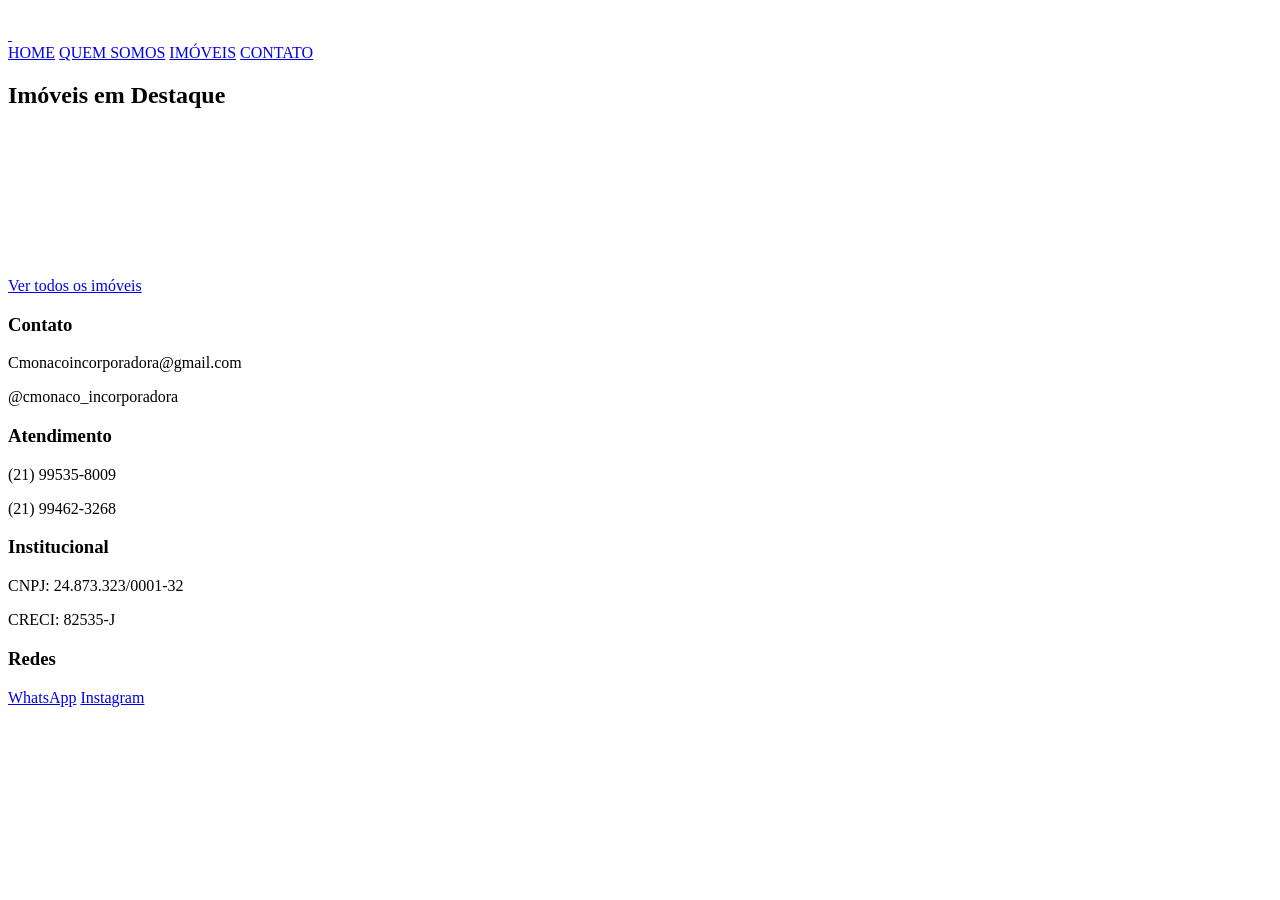
==== src/main/resources/templates/index.html @ 40f6db29 "fix imagens definitivo" ====
<!DOCTYPE html>
<html xmlns:th="http://www.thymeleaf.org">
<head>
    <meta charset="UTF-8">
    <meta name="viewport" content="width=device-width, initial-scale=1.0">
    <title>Home</title>

    <link rel="stylesheet" th:href="@{/css/style.css}">
</head>

<body>

<header class="header-premium">

    <div class="animated-bg">
        <div class="wave wave1"></div>
        <div class="wave wave2"></div>
        <div class="wave wave3"></div>
        <div class="glow"></div>
    </div>

    <div class="header-top">

        <img th:src="@{/img/logo.png}" class="logo">

        <div class="social-header">
            <a href="https://wa.me/5521995358009" target="_blank">
                <img th:src="@{/img/whatsapp.png}">
            </a>

            <a href="https://instagram.com/cmonaco.incorporadora" target="_blank">
                <img th:src="@{/img/instagram.png}">
            </a>
        </div>

    </div>

    <nav class="navbar">
        <a href="/" class="ativo">HOME</a>
        <a href="/quem-somos">QUEM SOMOS</a>
        <a href="/menu">IMÓVEIS</a>
        <a href="/contato">CONTATO</a>
    </nav>

</header>

<section class="destaque">

    <h2 class="titulo">Imóveis em Destaque</h2>

    <div class="grid">

        <!-- PRINCIPAL -->
        <div class="principal"
             th:if="${novos.size() > 0}"
             th:onclick="'window.location.href=\'/imovel/' + ${novos[0].id} + '\''">

            <img th:src="@{'/img/' + ${novos[0].imagens[0]}}">

            <div class="overlay">

                <h3 th:text="${novos[0].titulo}"></h3>

                <p th:text="'R$ ' + ${#numbers.formatDecimal(novos[0].preco,1,'POINT',2,'COMMA')}"></p>

                <div class="info-icons">

                    <div>
                        <img th:src="@{/img/casa.png}">
                        <span th:text="${novos[0].quartos}"></span>
                    </div>

                    <div>
                        <img th:src="@{/img/banheiro.png}">
                        <span th:text="${novos[0].banheiros}"></span>
                    </div>

                    <div>
                        <img th:src="@{/img/garagem.png}">
                        <span th:text="${novos[0].vagas}"></span>
                    </div>

                    <div>
                        <img th:src="@{/img/area.png}">
                        <span th:text="${novos[0].area} + ' m²'"></span>
                    </div>

                </div>

            </div>

        </div>

        <!-- MINI -->
        <div class="lateral">

            <div class="mini"
                 th:each="i, stat : ${novos}"
                 th:if="${stat.index > 0 and stat.index < 3}"
                 th:onclick="'window.location.href=\'/imovel/' + ${i.id} + '\''">

                <img th:src="@{'/img/' + ${i.imagens[0]}}">

                <div class="overlay">
                    <h4 th:text="${i.titulo}"></h4>
                </div>

            </div>

        </div>

    </div>

    <div class="btn-area">
        <a href="/menu" class="btn">Ver todos os imóveis</a>
    </div>

</section>

<footer class="footer">
    <div class="footer-container">

        <div class="footer-col">
            <h3>Contato</h3>
            <p>Cmonacoincorporadora@gmail.com</p>
            <p>@cmonaco_incorporadora</p>
        </div>

        <div class="footer-col">
            <h3>Atendimento</h3>
            <p>(21) 99535-8009</p>
            <p>(21) 99462-3268</p>
        </div>

        <div class="footer-col">
            <h3>Institucional</h3>
            <p>CNPJ: 24.873.323/0001-32</p>
            <p>CRECI: 82535-J</p>
        </div>

        <div class="footer-col social">
            <h3>Redes</h3>
            <a href="https://wa.me/5521995358009" target="_blank">WhatsApp</a>
            <a href="https://instagram.com/cmonaco.incorporadora" target="_blank">Instagram</a>
        </div>

    </div>
</footer>

</body>
</html>
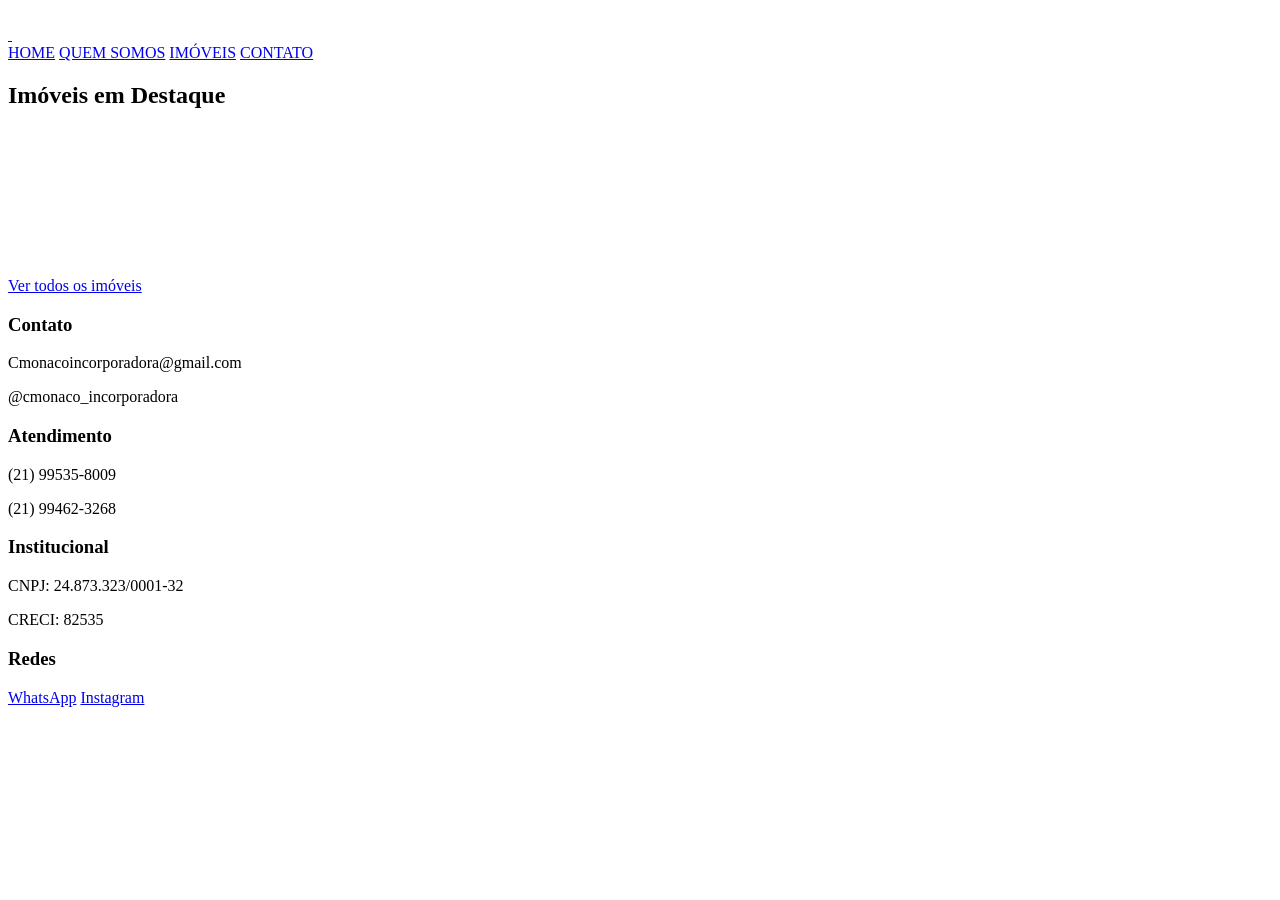
==== commit ade1fe68: "fix mobile css simples" ====
--- a/src/main/resources/templates/index.html
+++ b/src/main/resources/templates/index.html
@@ -12,15 +12,7 @@
 
 <header class="header-premium">
 
-    <div class="animated-bg">
-        <div class="wave wave1"></div>
-        <div class="wave wave2"></div>
-        <div class="wave wave3"></div>
-        <div class="glow"></div>
-    </div>
-
     <div class="header-top">
-
         <img th:src="@{/img/logo.png}" class="logo">
 
         <div class="social-header">
@@ -32,11 +24,10 @@
                 <img th:src="@{/img/instagram.png}">
             </a>
         </div>
-
     </div>
 
     <nav class="navbar">
-        <a href="/" class="ativo">HOME</a>
+        <a href="/">HOME</a>
         <a href="/quem-somos">QUEM SOMOS</a>
         <a href="/menu">IMÓVEIS</a>
         <a href="/contato">CONTATO</a>
@@ -52,19 +43,19 @@
 
         <!-- PRINCIPAL -->
         <div class="principal"
-             th:if="${novos.size() > 0}"
+             th:if="${novos != null and !novos.isEmpty()}"
              th:onclick="'window.location.href=\'/imovel/' + ${novos[0].id} + '\''">
 
-            <img th:src="@{'/img/' + ${novos[0].imagens[0]}}">
+            <!-- 🔥 IMAGEM SEGURA -->
+            <img th:src="${(novos[0].imagens != null and !novos[0].imagens.isEmpty()) 
+                           ? novos[0].imagens[0] 
+                           : '/img/logo.png'}">
 
             <div class="overlay">
-
                 <h3 th:text="${novos[0].titulo}"></h3>
-
                 <p th:text="'R$ ' + ${#numbers.formatDecimal(novos[0].preco,1,'POINT',2,'COMMA')}"></p>
 
                 <div class="info-icons">
-
                     <div>
                         <img th:src="@{/img/casa.png}">
                         <span th:text="${novos[0].quartos}"></span>
@@ -84,9 +75,7 @@
                         <img th:src="@{/img/area.png}">
                         <span th:text="${novos[0].area} + ' m²'"></span>
                     </div>
-
                 </div>
-
             </div>
 
         </div>
@@ -99,7 +88,10 @@
                  th:if="${stat.index > 0 and stat.index < 3}"
                  th:onclick="'window.location.href=\'/imovel/' + ${i.id} + '\''">
 
-                <img th:src="@{'/img/' + ${i.imagens[0]}}">
+                <!-- 🔥 IMAGEM SEGURA -->
+                <img th:src="${(i.imagens != null and !i.imagens.isEmpty()) 
+                               ? i.imagens[0] 
+                               : '/img/logo.png'}">
 
                 <div class="overlay">
                     <h4 th:text="${i.titulo}"></h4>
@@ -135,7 +127,7 @@
         <div class="footer-col">
             <h3>Institucional</h3>
             <p>CNPJ: 24.873.323/0001-32</p>
-            <p>CRECI: 82535-J</p>
+            <p>CRECI: 82535</p>
         </div>
 
         <div class="footer-col social">
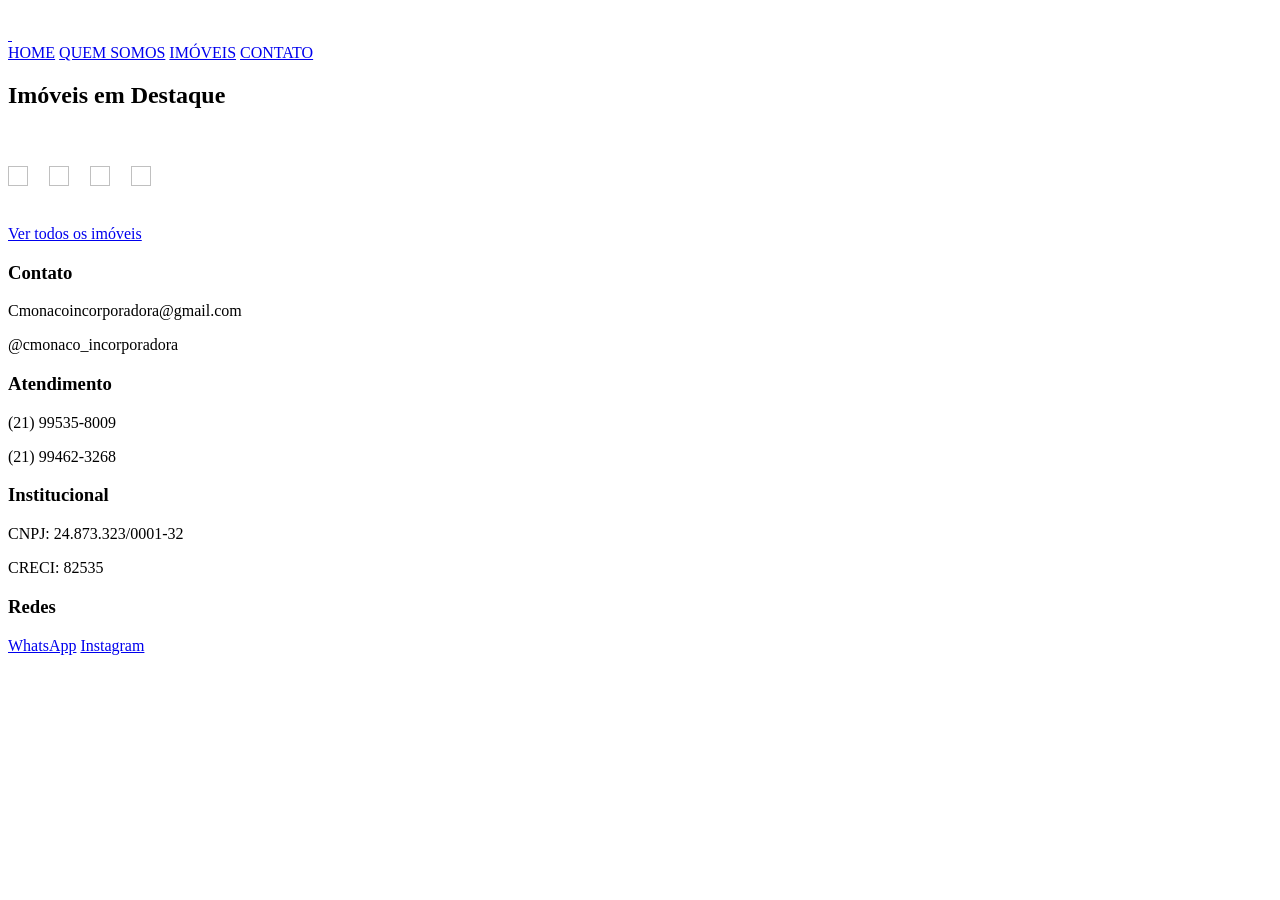
==== commit 570e0c3d: "fix mobile css simples" ====
--- a/src/main/resources/templates/index.html
+++ b/src/main/resources/templates/index.html
@@ -6,6 +6,31 @@
     <title>Home</title>
 
     <link rel="stylesheet" th:href="@{/css/style.css}">
+
+    <!-- 🔥 FIX DOS ICONES DIRETO NO HTML -->
+    <style>
+        .info-icons img {
+            width: 20px !important;
+            height: 20px !important;
+            max-width: 20px !important;
+            max-height: 20px !important;
+            object-fit: contain !important;
+            display: inline-block !important;
+        }
+
+        .info-icons {
+            display: flex !important;
+            gap: 15px !important;
+            align-items: center !important;
+        }
+
+        .info-icons div {
+            display: flex !important;
+            align-items: center !important;
+            gap: 6px !important;
+        }
+    </style>
+
 </head>
 
 <body>
@@ -46,7 +71,6 @@
              th:if="${novos != null and !novos.isEmpty()}"
              th:onclick="'window.location.href=\'/imovel/' + ${novos[0].id} + '\''">
 
-            <!-- 🔥 IMAGEM SEGURA -->
             <img th:src="${(novos[0].imagens != null and !novos[0].imagens.isEmpty()) 
                            ? novos[0].imagens[0] 
                            : '/img/logo.png'}">
@@ -88,7 +112,6 @@
                  th:if="${stat.index > 0 and stat.index < 3}"
                  th:onclick="'window.location.href=\'/imovel/' + ${i.id} + '\''">
 
-                <!-- 🔥 IMAGEM SEGURA -->
                 <img th:src="${(i.imagens != null and !i.imagens.isEmpty()) 
                                ? i.imagens[0] 
                                : '/img/logo.png'}">
